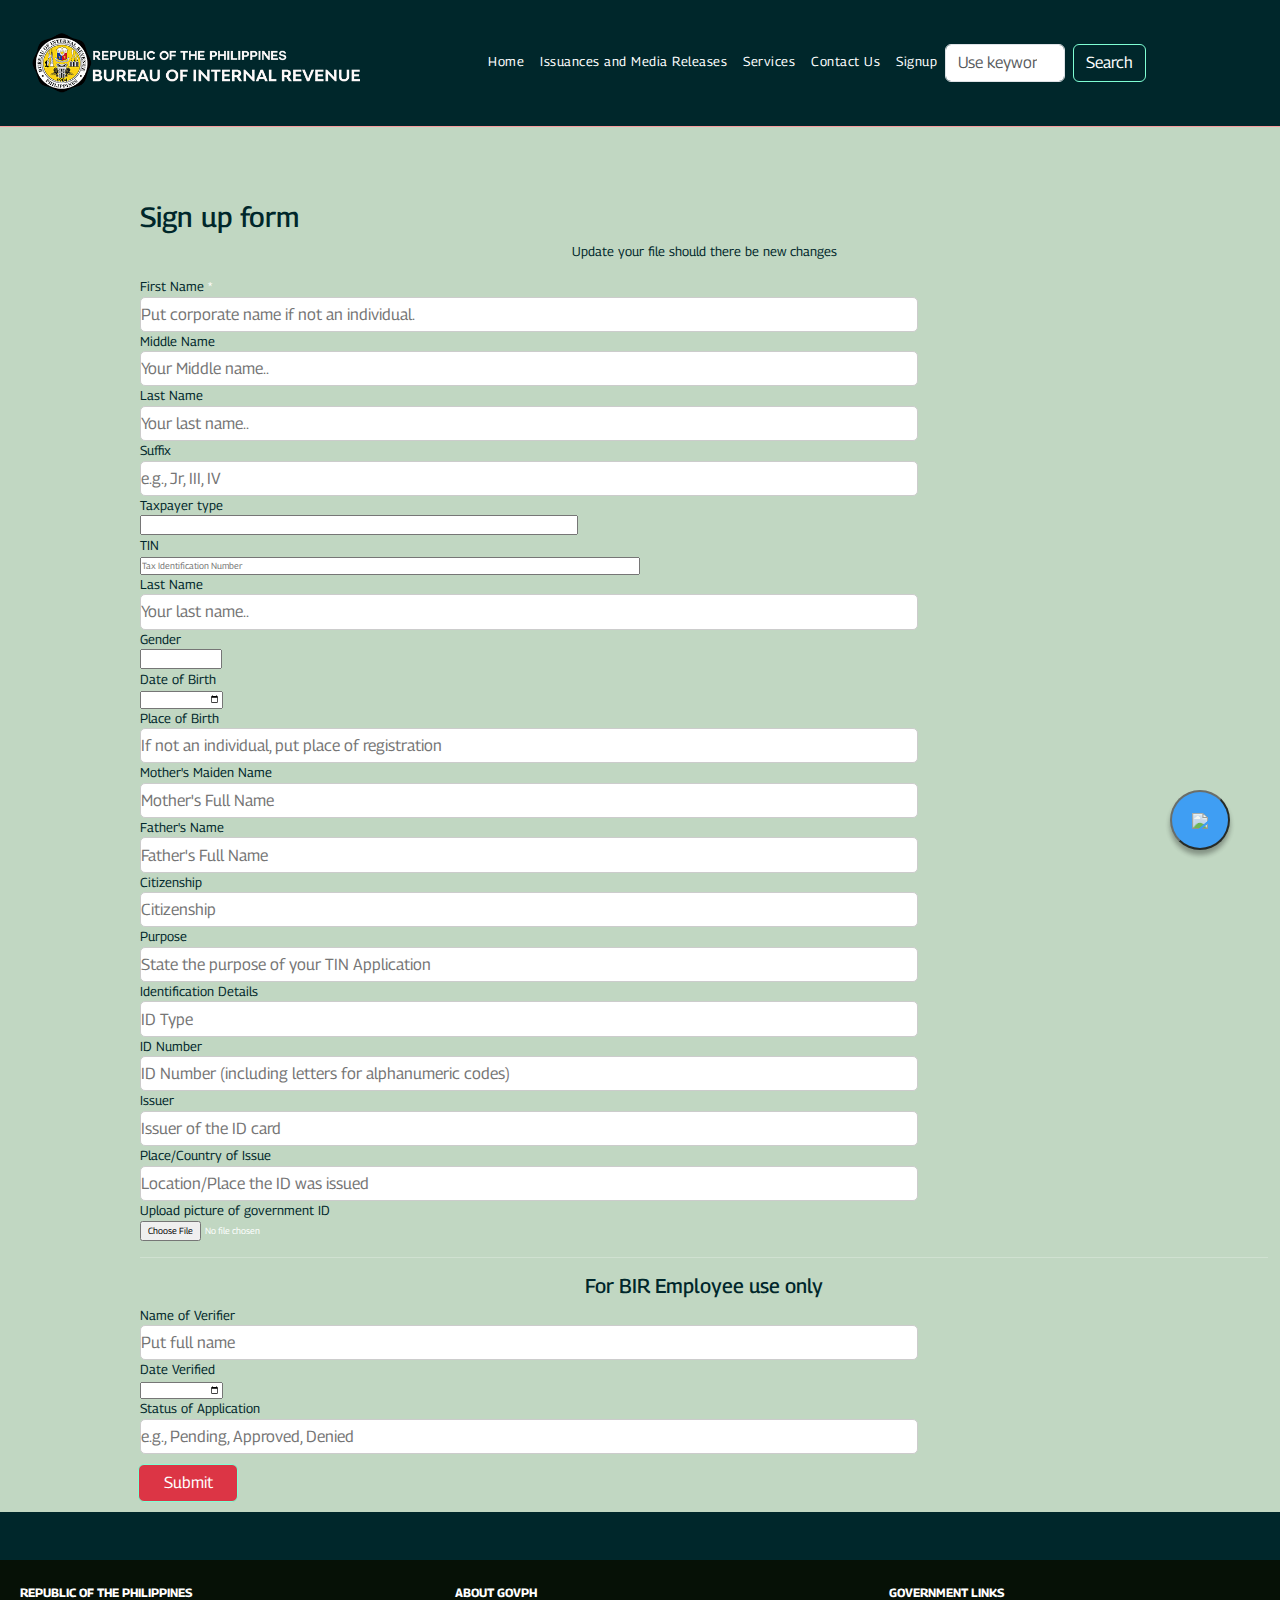
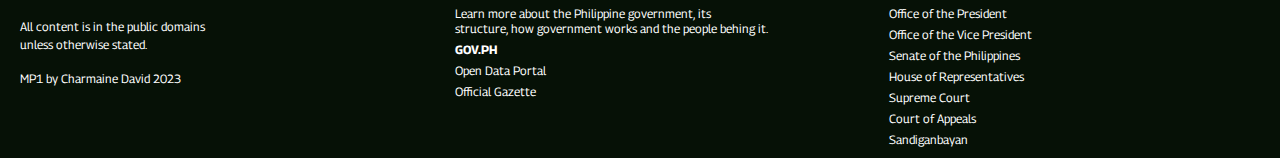
==== signupform.html @ b5adffce "Reupload of MP1" ====
<!DOCTYPE html>
<html lang="en">
<head>
    <meta charset="UTF-8" />
    <meta http-equiv="X-UA-Compatible" content="IE=edge" />
    <meta name="viewport" content="width=device-width, initial-scale=1.0" />
    <link
      rel="stylesheet"
      href="https://cdn.jsdelivr.net/npm/bootstrap@5.2.0/dist/css/bootstrap.min.css"
    />
    <script src="https://ajax.googleapis.com/ajax/libs/jquery/3.6.0/jquery.min.js"></script>
    <script src="https://cdn.jsdelivr.net/npm/bootstrap@5.0.2/dist/js/bootstrap.bundle.min.js"></script>
    
    <link
      rel="stylesheet"
      href="https://fonts.googleapis.com/css?family=Montserrat"
    />
    <link href="img/BIR favicon.ico" rel="shortcut icon" type="image/vnd.microsoft.icon"/>
    <link rel="stylesheet" href="https://unpkg.com/aos@next/dist/aos.css" />
    <link rel="stylesheet" href="css/index.css">
    <title>Signup Page - Bureau of Internal Revenue</title>
  </head>
<body>


    <header>
      <nav class="navbar navbar-expand-lg">
        <div class="container-fluid">
          <a class="navbar-brand" href="#">
            <img src="img/BIR FULL LOGO WITH NAME AND ROP white font smaller.png"  style="max-width: auto; max-height:auto; height: 60px; margin-top: 0; margin-left: 0px; text-align: left;" />
          </a>
        <button
          class="navbar-toggler"
          type="button"
          data-bs-toggle="collapse"
          data-bs-target="#navbarSupportedContent"
          aria-controls="navbarSupportedContent"
          aria-expanded="false"
          aria-label="Toggle navigation"
        >
          <span class="navbar-toggler-icon"></span>
        </button>
        <div class="collapse navbar-collapse" id="navbarSupportedContent">
          <ul class="navbar-nav me-auto mb-0 mb-lg-0" id="mainNav">
            <li class="nav-item"><a class="nav-link" aria-currnet="page" href="index.html">Home</a></li>
            <li class="nav-item"><a class="nav-link" aria-current="page" href="index.html">Issuances and Media Releases</a></li>
            <li class="nav-item"><a class="nav-link" aria-current="page" href="index.html/">Services</a></li>
            <li class="nav-item"><a class="nav-link" aria-current="page" href="index.html/">Contact Us</a></li>
            <li class="nav-item"><a class="nav-link" aria-current="page" href="#login">Signup</a></li>
            <form class="d-flex">
              <input
                class="form-control me-2"
                type="search"
                placeholder="Use keywords"
                aria-label="Search"
              />
              <button class="btn btn-outline-default" type="submit">
                Search
              </button>
            </form>
          </ul>
        </div>
      </div>
      </nav>
    </header>

    
    <section id="login">
      <div class="container-fluid reveal"  style="margin-left: 10%">
        
        <div class="logintext">
            <div class="text-box">

            <form action="index.html">
            <h3 class="signupform">Sign up form</h3>
            <p class="form">Update your file should there be new changes</p>
              <div class="row">
                <div class="col-25">
                  <label for="fname">First Name
                    <div class="popup" onclick="myFunction()">*
                        <span class="popuptext" id="myPopup">Required field</span>
                      </div>
                    
                </label>
                </div>
                <div class="col-75">
                  <input type="text" id="fname" name="firstname" placeholder="Put corporate name if not an individual.">
                </div>
              </div>
              <div class="row">
                <div class="col-25">
                  <label for="lname">Middle Name</label>
                </div>
                <div class="col-75">
                  <input type="text" id="lname" name="lastname" placeholder="Your Middle name..">
                </div>
              </div>
              <div class="row">
                <div class="col-25">
                  <label for="lname">Last Name</label>
                </div>
                <div class="col-75">
                  <input type="text" id="lname" name="lastname" placeholder="Your last name..">
                </div>
              </div>
              <div class="row">
                <div class="col-25">
                  <label for="lname">Suffix</label>
                </div>
                <div class="col-75">
                  <input type="text" id="lname" name="lastname" placeholder="e.g., Jr, III, IV">
                </div>
              </div>
              <div class="row">
                <div class="col-25">
                  <label for="country">Taxpayer type</label>
                </div>
                <div class="col-75">
                  <select id="taxpayerType" name="taxpayerType">
                    <option selected disabled>Select one</option>
                    <option value="SPO_RC">Single Proprietorship Only (Resident Citizen)</option>
                    <option value="RA_SP">Resident Alien - Single Proprietorship</option>
                    <option value="RA_P">Resident Alien - Professional</option>
                    <option value="P_L">Professional - Licensed (PRC, IBP)</option>
                    <option value="P_inGeneral">Professional - In General</option>
                    <option value="P_SP">Professional and Single Proprietor</option>
                    <option value="MixedIncomeEarner1">Mixed Income Earner - Compensation Income Earner & Single Proprietor</option>
                    <option value="MixedIncomeEarner2">Mixed Income Earner - Compensation Income Earner & Professional</option>
                    <option value="Non-ResidentAlienEngagedinTradeBusines">Non-Resident Alien Engaged in Trade/Busines</option>
                    <option value="EstateFC">Estate - Filipino Citizen</option>
                    <option value="EstateFN">Estate - Foreign National</option>
                    <option value="TrustFC">Trust - Filipino Citizen</option>
                    <option value="TrustFN">Trust - Foreign National</option>
                    <option value="GP">General Partnership</option>
                    <option value="GPP">General Professional Partnership</option>
                    <option value="Corporation">Corporation</option>      
                  </select>
                </div>
              </div>
              <div class="row">
                <div class="col-25">
                  <label for="tin">TIN</label>
                </div>
                <div class="col-75">
                  <input type="number" id="tin" name="tin" placeholder="Tax Identification Number" style="width:500px">
                </div>
              </div>
              <div class="row">
                <div class="col-25">
                  <label for="lname">Last Name</label>
                </div>
                <div class="col-75">
                  <input type="text" id="lname" name="lastname" placeholder="Your last name..">
                </div>
              </div>
              <div class="row">
                <div class="col-25">
                  <label for="country">Gender</label>
                </div>
                <div class="col-75">
                  <select id="taxpayerType" name="taxpayerType">
                    <option selected disabled>Select one</option>
                    <option value="Male">Male</option>
                    <option value="Female">Female</option>
                    <option value="others">Others</option>  
                  </select>
                </div>
              </div>
              <div class="row">
                <div class="col-25">
                  <label for="dateOfBirth">Date of Birth</label>
                </div>
                <div class="col-75">
                  <input type="date" id="dateOfBirth" name="dateOfBirth" placeholder="If not an individual, put organization date">
                </div>
              </div>
              <div class="row">
                <div class="col-25">
                  <label for="placeOfBirth">Place of Birth</label>
                </div>
                <div class="col-75">
                  <input type="text" id="placeOfBirth" name="placeOfBirth" placeholder="If not an individual, put place of registration">
                </div>
              </div>
              <div class="row">
                <div class="col-25">
                  <label for="motherName">Mother's Maiden Name</label>
                </div>
                <div class="col-75">
                  <input type="text" id="motherName" name="motherName" placeholder="Mother's Full Name">
                </div>
              </div>
              <div class="row">
                <div class="col-25">
                  <label for="fatherName">Father's Name</label>
                </div>
                <div class="col-75">
                  <input type="text" id="fatherName" name="fatherName" placeholder="Father's Full Name">
                </div>
              </div>
              <div class="row">
                <div class="col-25">
                  <label for="citizenship">Citizenship</label>
                </div>
                <div class="col-75">
                  <input type="text" id="citizenship" name="citizenship" placeholder="Citizenship">
                </div>
              </div>
              <div class="row">
                <div class="col-25">
                  <label for="lname">Purpose</label>
                </div>
                <div class="col-75">
                  <input type="text" id="lname" name="lastname" placeholder="State the purpose of your TIN Application">
                </div>
              </div>
              <div class="row">
                <div class="col-25">
                  <label for="IDetails">Identification Details</label>
                </div>
                <div class="col-75">
                  <input type="text" id="IDetails" name="IDetails" placeholder="ID Type">
                </div>
              </div>
              <div class="row">
                <div class="col-25">
                  <label for="idNumber">ID Number</label>
                </div>
                <div class="col-75">
                  <input type="text" id="idNumber" name="idNumber" placeholder="ID Number (including letters for alphanumeric codes)">
                </div>
              </div>
              <div class="row">
                <div class="col-25">
                  <label for="idIssuer">Issuer</label>
                </div>
                <div class="col-75">
                  <input type="text" id="idIssuer" name="idIssuer" placeholder="Issuer of the ID card">
                </div>
              </div>
              <div class="row">
                <div class="col-25">
                  <label for="lname">Place/Country of Issue</label>
                </div>
                <div class="col-75">
                  <input type="text" id="lname" name="lastname" placeholder="Location/Place the ID was issued">
                </div>
              </div>
              <label for="uploadPictureOfGovernmentId">Upload picture of government ID</label><br />
                <input type="file" name="fileupload" accept="image/*" /><br />
                <hr>
            <h5 class="form">For BIR Employee use only</h5>
              <div class="row">
                <div class="col-25">
                  <label for="nameOfVerifier">Name of Verifier</label>
                </div>
                <div class="col-75">
                  <input type="text" id="nameOfVerifier" name="nameOfVerifier" placeholder="Put full name">
                </div>
              </div>
              <div class="row">
                <div class="col-25">
                  <label for="dateVerified">Date Verified</label>
                </div>
                <div class="col-75">
                  <input type="date" id="dateVerified" name="dateVerified" placeholder="">
                </div>
              </div>
              <div class="row">
                <div class="col-25">
                  <label for="statusOfApplication">Status of Application</label>
                </div>
                <div class="col-75">
                  <input type="text" id="statusOfApplication" name="statusOfApplication" placeholder="e.g., Pending, Approved, Denied">
                </div>
              </div>
            
              <div class="row" style="color:#061106">
                <a href="index.html" class="btn btn-danger" style="color:aliceblue; width: 100px; margin: 10px">Submit</a>
              </div>
            </form>
          </div>
        </div>
    </div>
      </div>

      
    </section>
    
  
    

    <div>
      
      <button class="chat-btn"> 
          <i class="material-icons"><img src="img/revie-v2.gif" style="width: 100%"/></i>
      </button>

      <div class="chat-popup">
          <div class="badge">
            
          </div>
          <div class="chat-area">
           <div class="income-msg">
               <img src="img/revie-v2.gif" style="width:10%"; class="avatar" alt="">
               <span class="msg"> Hi, How can I help you?</span>
           </div>   
          </div>

          <div class="input-area">
              <input type="text" id="out-msg" name="out-msg" placeholder="Write your message here">
              <button id="emoji-btn"> &#127773;</button>
              <button class="submit"> <i class="material-icons"> send</i></button>
          </div>
      </div>
    </div>

  <script src="https://cdn.jsdelivr.net/npm/@joeattardi/emoji-button@3.1.1/dist/index.min.js"></script>

  <script src="js/index.js"></script>
</body>
<footer>
    <div class="row mt-5 ms-5; " style="background-color: #061106;">
        
       
        <div
          class="col-lg-4 text-left mt-4"
          style="color: white; font-size: 75%"
        >
          <p><strong>REPUBLIC OF THE PHILIPPINES</strong></p>
          <p>All content is in the public domains<br>unless otherwise stated.</p>
          <p>MP1 by Charmaine David 2023</p>
          
        </div>
        
          <div
            class="col-lg-4 text-left"
            style="color: white; font-size: 75%"
          >
          <div class="govPh">
            <p><strong>ABOUT GOVPH</strong></p>
            <p>Learn more about the Philippine government, its<br><br><br>structure, how government works and the people behing it.</p>
            <p><strong>GOV.PH</strong></p>
            <p>Open Data Portal</p>
            <p>Official Gazette</p>
          </div>
        </div>
        
          <div
            class="col-lg-4 text-left"
            style="color: white; font-size: 75%"
          >
          <div class="govtLinks">
            <p><strong>GOVERNMENT LINKS</strong></p>
            <a href="https://president.gov.ph/" target="_blank"><p>Office of the President</p></a>
            <a href="https://ovp.gov.ph/ " target="_blank"><p>Office of the Vice President</p></a>
            <a href="http://legacy.senate.gov.ph/" target="_blank"><p>Senate of the Philippines</p></a>
            <a href="https://www.congress.gov.ph/" target="_blank"><p>House of Representatives</p></a>
            <a href="https://sc.judiciary.gov.ph/" target="_blank"><p>Supreme Court</p></a>
            <a href="https://ca2.judiciary.gov.ph/caws-war/" target="_blank"><p>Court of Appeals</p></a>
            <a href="https://sb.judiciary.gov.ph/" target="_blank"><p>Sandiganbayan</p></a>
          </div>
        </div>

      </div>

      
</footer>

</html>
---- css/index.css ----
@import url('https://fonts.googleapis.com/css2?family=Fira+Sans+Condensed&family=Georama:wght@400;500&family=Oxygen&family=Rajdhani:wght@500&display=swap');

* {
  margin: 0;
  padding: 0;
  box-sizing: border-box;
  font-family: 'Georama', sans-serif;
  scroll-behavior: smooth;
  color: white !important;
  
}

a {
  text-decoration: none;
  color: white;
}

header {
  position: fixed;
  top: 0;
  left: 0;
  width: 100%;
  z-index: 1000;
  background: #00272B;
  padding: 20px;
  text-align: center;
  border-bottom: 1px solid #f89e9e;
  color: white !important;
  font-size: small !important;
}

header nav a {
  padding: 0px;
  font-size: 1rem;
  color: #c1d7c2;
  border-radius: 5px;
  letter-spacing: 0.5px;
}

header nav a:hover,
header nav a.active {
  background: #c1d7c2;
  color: white;
  transition: 0.5s ease-out;
  letter-spacing: 2px;
}

.nav-item {
  color: white;
}

body {
  background: #00272B;
  color: white;
}

section {
  min-height: 100vh;
  display: flex;
  justify-content: center;
  align-items: center;
  font-size: small !important;
}

section:nth-child(1) {
  color: #c1d7c2;
}

section:nth-child(2) {
  color: #00272B;
  background: #c1d7c2;
}

section:nth-child(3) {
  color: #c1d7c2;
}

section:nth-child(4) {
  color: #172121;
  background: #c1d7c2;
  text-align: center;
}

section:nth-child(5) {
  color: #c1d7c2;
}

section .container {
  margin: auto;
}

section h1 {
  font-size: 2rem;
  margin: 20px;
  color:#00272B !important;
}

section h2 {
  font-size: 2rem;
  text-align: center;
  text-transform: uppercase;
}

section .text-container {
  display: flex;
}

section .text-container .text-box {
  margin: 20px;
  padding: 20px;
  background: #c1d7c2;
}

section .text-container .text-box p {
  color:#00272B !important;
}

section .text-container .text-box h3 {
  font-size: 30px;
  text-align: center;
  text-transform: uppercase;
  margin-bottom: 10px;
  color:#00272B !important;
}

@media (max-width: 900px) {
  section h1 {
    font-size: 2rem;
    text-align: center;
  }
  section .text-container {
    flex-direction: column;
  }
}

.birMedia {
  margin-top: 50px;
}

.center {
  display: flex;
  margin-left: auto;
  margin-right: auto;
  width: 75%;
}

.banner {
  display: flex;
  margin-left: auto;
  margin-right: auto;
  width: 70%;
}

.banner2 {
  display: flex;
  margin-left: auto;
  margin-right: auto;
  width: 60%;
}

.signupform {
  margin-top: 200px;
  color:#00272B !important;
}

.form {
  color:#00272B !important;
  text-align: center;
}

.card {
  background-color: #00272B;
}

.card-body2 {
  background-color: hsl(177, 49%, 33%);
}

label {
  color:#00272B !important;
}

input {
  font-size: xx-small;
}

option {
  color:#00272B !important;
}

.reveal {
  position: relative;
  transform: translateY(150px);
  opacity: 0;
  transition: 2s all ease;
}

.reveal.active {
  transform: translateY(0);
  opacity: 1;
}

footer {
    color: white;
    text-decoration: none;

}

footer a {
    color: white;
    text-decoration: none;
}

footer p {
  margin-left: 20px;
}

.govtLinks {
    margin: auto;
    margin-top: 30px;
    padding: auto;
    line-height: 5px;
}
.govPh {
    margin: auto;
    margin-top: 30px;
    padding: auto;
    line-height: 5px;
}

p {
  color: #172121;
}

h1, h3, h4, h5 {
  color: #172121;
}

ul {
    margin:0;
    padding:0;
    list-style:none;
    position:relative;
    display:table;
    margin:0 auto;
}
 
li {
      display:table-cell;
      color: white;
}

a:hover{
          color: white;
        }
       

.active{
  color: black !important;
}

#mainNav {
  color: black !important;
}
      
 section {
  
  top: 10px;
  left: 50%;
  width: 50%;
 
  min-height: 100vh;
  width: 100%;
  background-color: transparent;
  
  background-position: 0 0;
  background-repeat: no-repeat;
 
  
  padding: 0;
}

.btn {
  border-color:aquamarine;
}

#navDropdown {
  color:#00272B;
}

.chat-btn{
  position: fixed;
  right:50px;
  bottom: 50px;
  background: dodgerblue;
  color: white;
  width:60px;
  height: 60px;
  border-radius: 50%;
  opacity: 0.8;
  transition: opacity 0.3s;
  box-shadow: 0 5px 5px rgba(0,0,0,0.4);
  
}

.chat-btn:hover, .submit:hover, #emoji-btn:hover{
  opacity: 1;
  background-image: url("img/revie-v2.gif");
}

.chat-popup {
  display: none;
  position: fixed;
  bottom:80px;
  right:120px;
  height: 400px;
  width: 300px;
  background-color: white;
  
  flex-direction: column;
  justify-content: space-between;
  padding: 0.75rem;
  box-shadow: 5px 5px 5px rgba(0,0,0,0.4);
  border-radius: 10px;
}

.show{
  display: flex;
}

.chat-area{
  height: 80%;
  overflow-y: auto;
  overflow-x: hidden;
}

.income-msg{
  display: flex;
  align-items: center;
}

.avatar{
  width:45px;
  height: 45px;
  border-radius: 50%;
  object-fit: cover;
}

.income-msg .msg{
  background-color: dodgerblue;
  color: white;
  padding:0.5rem;
  border-radius: 25px;
  margin-left: 1rem;
  box-shadow: 0 2px 5px rgba(0,0,0,0.4);
}

.badge{
  position: absolute;
  width: 30px;
  height: 30px;
  background-color: red;
  color:white;
  border-radius: 50%;
  display: flex;
  justify-content: center;
  align-items: center;
  top:-10px;
  right: -10px;
}

.input-area{
  position: relative;
  display: flex;
  justify-content: center;
}

input[type="text"]{
  width:69%;
  border: 1px solid #ccc;
  font-size: 1rem;
  border-radius: 5px;
  height: 2.2rem;
  color:#00272B;
}

input {
  color:#00272B;
}

#emoji-btn{
  position: right;
  font-size: 1.2rem;
  background: transparent;
  right: 40px;
  left: 5px;
  top:2px;
  opacity:0.5;
}

.submit{
  padding: 0.25rem 0.5rem;
  margin-left: 0.5rem;
  background-color: green;
  color:white;
  display: flex;
  justify-content: center;
  align-items: center;
  border-radius: 5px;
  opacity: 0.7;
}


.out-msg{
  display: flex;
  justify-content: flex-end;
  align-items: right;
  color:#00272B !important;
}
.my-msg{
  display: flex;
  justify-content: flex-end;
  margin: 0.75rem;
  padding: 0.5rem;
  background-color: #ddd;
  border-radius: 25px;
  box-shadow: 0 2px 5px rgba(0,0,0,0.4);
  word-break: break-all;
  color:#00272B;
}


@media (max-width:500px){

  .chat-popup{
      bottom: 120px;
      right:10%;
      width: 80vw;
  }
}

#form-text {
  text-align: center;
}

.popup {
  position: relative;
  display: inline-block;
  cursor: pointer;
}

.popup .popuptext {
  visibility: hidden;
  width: 160px;
  background-color: #555;
  color: #fff;
  text-align: center;
  border-radius: 6px;
  padding: 8px 0;
  position: absolute;
  z-index: 1;
  bottom: 125%;
  left: 50%;
  margin-left: -80px;
}

.popup .popuptext::after {
  content: "";
  position: absolute;
  top: 100%;
  left: 50%;
  margin-left: -5px;
  border-width: 5px;
  border-style: solid;
  border-color: #555 transparent transparent transparent;
}

.popup .show {
  visibility: visible;
  -webkit-animation: fadeIn 1s;
  animation: fadeIn 1s
}

@-webkit-keyframes fadeIn {
  from {opacity: 0;}
  to {opacity: 1;}
}

@keyframes fadeIn {
  from {opacity: 0;}
  to {opacity:1 ;}
}
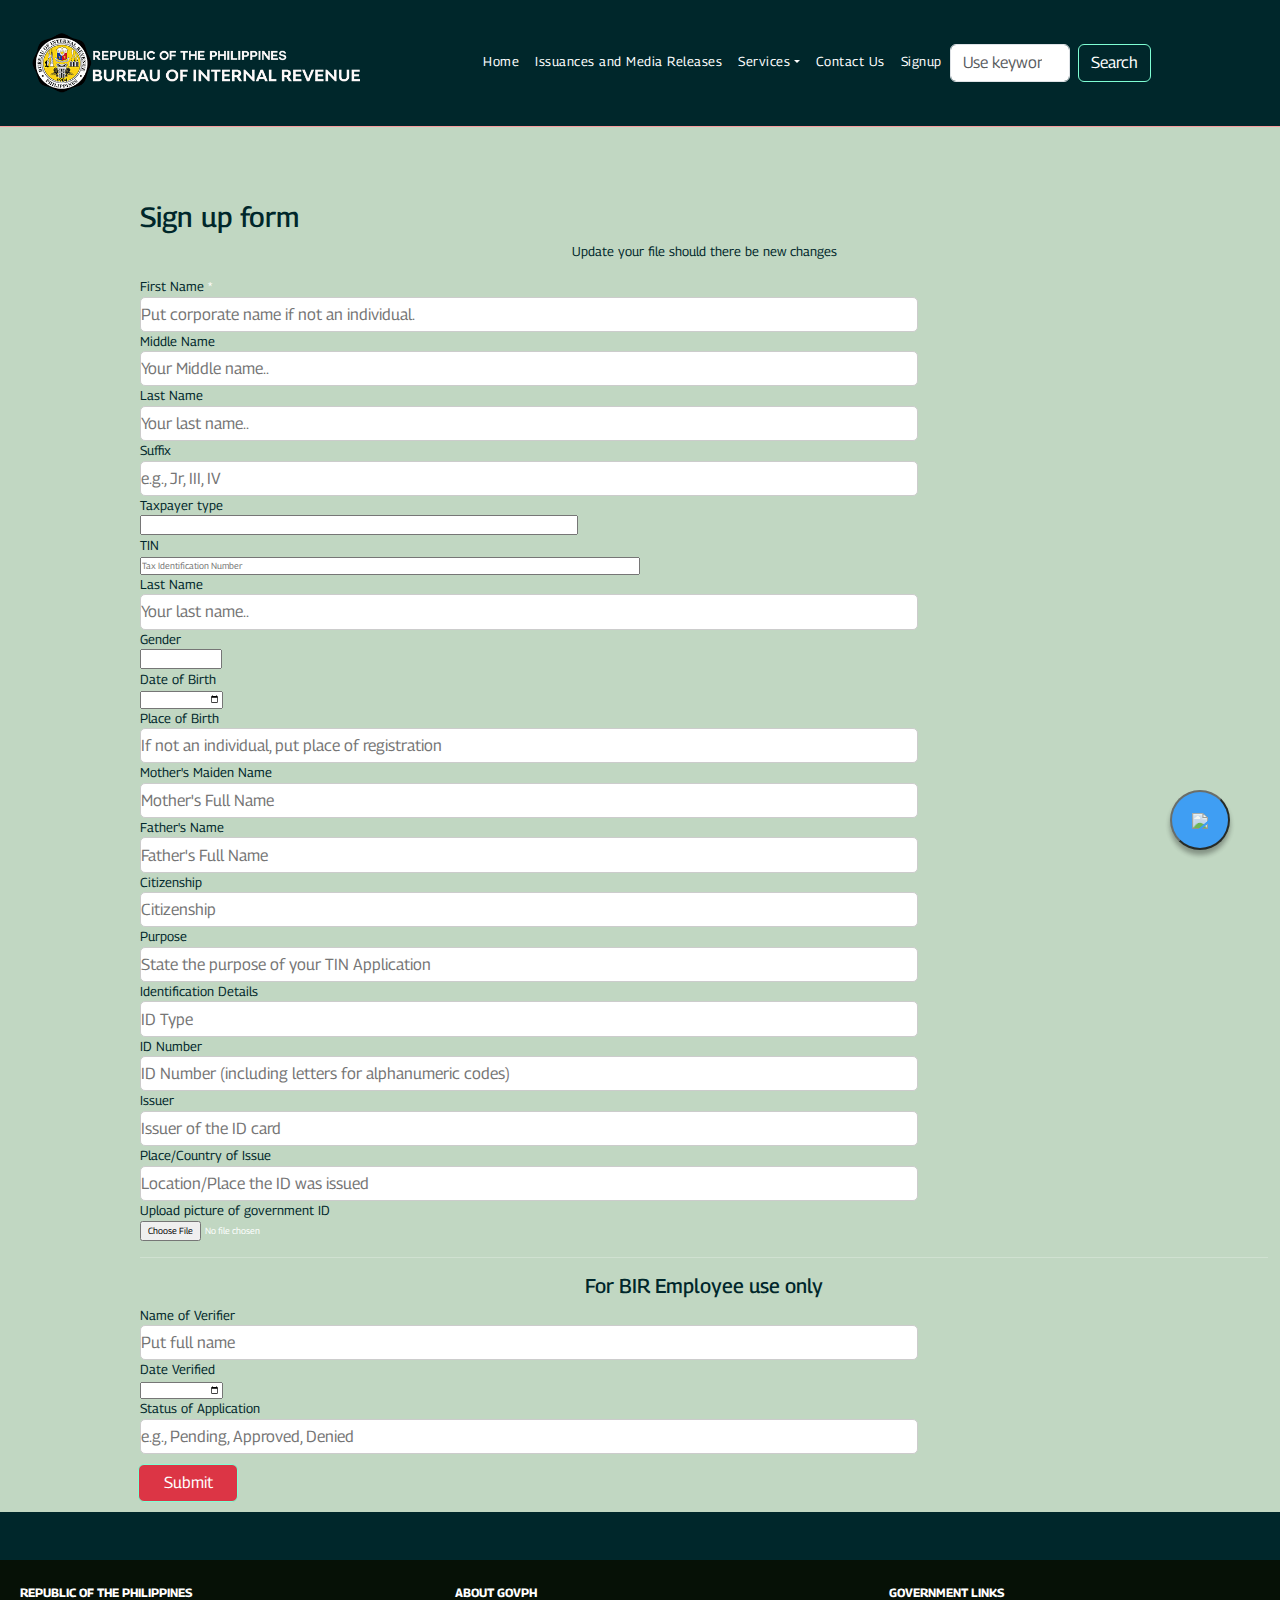
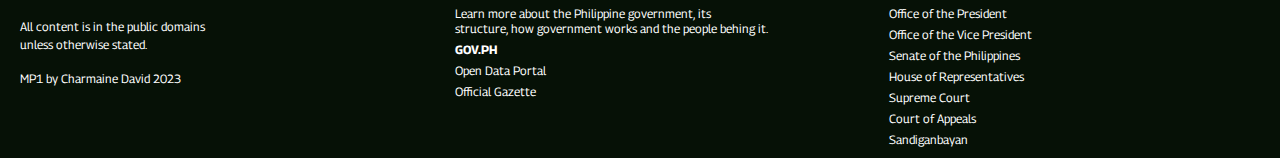
==== commit 29e71074: "Signup page service dropdown" ====
--- a/signupform.html
+++ b/signupform.html
@@ -17,7 +17,7 @@
     />
     <link href="img/BIR favicon.ico" rel="shortcut icon" type="image/vnd.microsoft.icon"/>
     <link rel="stylesheet" href="https://unpkg.com/aos@next/dist/aos.css" />
-    <link rel="stylesheet" href="css/index.css">
+    <link rel="stylesheet" href="index.css">
     <title>Signup Page - Bureau of Internal Revenue</title>
   </head>
 <body>
@@ -44,7 +44,24 @@
           <ul class="navbar-nav me-auto mb-0 mb-lg-0" id="mainNav">
             <li class="nav-item"><a class="nav-link" aria-currnet="page" href="index.html">Home</a></li>
             <li class="nav-item"><a class="nav-link" aria-current="page" href="index.html">Issuances and Media Releases</a></li>
-            <li class="nav-item"><a class="nav-link" aria-current="page" href="index.html/">Services</a></li>
+            <li class="nav-item dropdown">
+              <a 
+                class="nav-link dropdown-toggle" 
+                id="navbarDropdown" 
+                role="button" 
+                aria-current="page"
+                data-bs-toggle="dropdown"
+                aria-expanded="false" 
+                href="#services"
+                >
+                Services</a>
+                <ul class="dropdown-menu" aria-labelledby="navbarDropdown" >
+                  <li><a class="dropdown-item" href="#services" target="_blank" style="color:#00272b !important">Services offered</a></li>
+                  <li><a class="dropdown-item" href="taxcalculator.html" target="_blank" style="color:#00272b !important">Tax Calculator</a></li>
+                                   
+                 
+              </ul>
+            </li>
             <li class="nav-item"><a class="nav-link" aria-current="page" href="index.html/">Contact Us</a></li>
             <li class="nav-item"><a class="nav-link" aria-current="page" href="#login">Signup</a></li>
             <form class="d-flex">
@@ -317,7 +334,7 @@
 
   <script src="https://cdn.jsdelivr.net/npm/@joeattardi/emoji-button@3.1.1/dist/index.min.js"></script>
 
-  <script src="js/index.js"></script>
+  <script src="index.js"></script>
 </body>
 <footer>
     <div class="row mt-5 ms-5; " style="background-color: #061106;">
--- a/index.css
+++ b/index.css
@@ -0,0 +1,492 @@
+@import url('https://fonts.googleapis.com/css2?family=Fira+Sans+Condensed&family=Georama:wght@400;500&family=Oxygen&family=Rajdhani:wght@500&display=swap');
+
+* {
+  margin: 0;
+  padding: 0;
+  box-sizing: border-box;
+  font-family: 'Georama', sans-serif;
+  scroll-behavior: smooth;
+  color: white !important;
+  
+}
+
+a {
+  text-decoration: none;
+  color: white;
+}
+
+header {
+  position: fixed;
+  top: 0;
+  left: 0;
+  width: 100%;
+  z-index: 1000;
+  background: #00272B;
+  padding: 20px;
+  text-align: center;
+  border-bottom: 1px solid #f89e9e;
+  color: white !important;
+  font-size: small !important;
+}
+
+header nav a {
+  padding: 0px;
+  font-size: 1rem;
+  color: #c1d7c2;
+  border-radius: 5px;
+  letter-spacing: 0.5px;
+}
+
+header nav a:hover,
+header nav a.active {
+  background: #c1d7c2;
+  color: white;
+  transition: 0.5s ease-out;
+  letter-spacing: 2px;
+}
+
+.nav-item {
+  color: white;
+}
+
+body {
+  background: #00272B;
+  color: white;
+}
+
+section {
+  min-height: 100vh;
+  display: flex;
+  justify-content: center;
+  align-items: center;
+  font-size: small !important;
+}
+
+section:nth-child(1) {
+  color: #c1d7c2;
+}
+
+section:nth-child(2) {
+  color: #00272B;
+  background: #c1d7c2;
+}
+
+section:nth-child(3) {
+  color: #c1d7c2;
+}
+
+section:nth-child(4) {
+  color: #172121;
+  background: #c1d7c2;
+  text-align: center;
+}
+
+section:nth-child(5) {
+  color: #c1d7c2;
+}
+
+section .container {
+  margin: auto;
+}
+
+section h1 {
+  font-size: 2rem;
+  margin: 20px;
+  color:#00272B !important;
+}
+
+section h2 {
+  font-size: 2rem;
+  text-align: center;
+  text-transform: uppercase;
+}
+
+section .text-container {
+  display: flex;
+}
+
+section .text-container .text-box {
+  margin: 20px;
+  padding: 20px;
+  background: #c1d7c2;
+}
+
+section .text-container .text-box p {
+  color:#00272B !important;
+}
+
+section .text-container .text-box h3 {
+  font-size: 30px;
+  text-align: center;
+  text-transform: uppercase;
+  margin-bottom: 10px;
+  color:#00272B !important;
+}
+
+@media (max-width: 900px) {
+  section h1 {
+    font-size: 2rem;
+    text-align: center;
+  }
+  section .text-container {
+    flex-direction: column;
+  }
+}
+
+.birMedia {
+  margin-top: 50px;
+}
+
+.center {
+  display: flex;
+  margin-left: auto;
+  margin-right: auto;
+  width: 75%;
+}
+
+.banner {
+  display: flex;
+  margin-left: auto;
+  margin-right: auto;
+  width: 70%;
+}
+
+.banner2 {
+  display: flex;
+  margin-left: auto;
+  margin-right: auto;
+  width: 60%;
+}
+
+.signupform {
+  margin-top: 200px;
+  color:#00272B !important;
+}
+
+.form {
+  color:#00272B !important;
+  text-align: center;
+}
+
+.card {
+  background-color: #00272B;
+}
+
+.card-body2 {
+  background-color: hsl(177, 49%, 33%);
+}
+
+label {
+  color:#00272B !important;
+}
+
+input {
+  font-size: xx-small;
+}
+
+option {
+  color:#00272B !important;
+}
+
+.reveal {
+  position: relative;
+  transform: translateY(150px);
+  opacity: 0;
+  transition: 2s all ease;
+}
+
+.reveal.active {
+  transform: translateY(0);
+  opacity: 1;
+}
+
+footer {
+    color: white;
+    text-decoration: none;
+
+}
+
+footer a {
+    color: white;
+    text-decoration: none;
+}
+
+footer p {
+  margin-left: 20px;
+}
+
+.govtLinks {
+    margin: auto;
+    margin-top: 30px;
+    padding: auto;
+    line-height: 5px;
+}
+.govPh {
+    margin: auto;
+    margin-top: 30px;
+    padding: auto;
+    line-height: 5px;
+}
+
+p {
+  color: #172121;
+}
+
+h1, h3, h4, h5 {
+  color: #172121;
+}
+
+ul {
+    margin:0;
+    padding:0;
+    list-style:none;
+    position:relative;
+    display:table;
+    margin:0 auto;
+}
+ 
+li {
+      display:table-cell;
+      color: white;
+}
+
+a:hover{
+          color: white;
+        }
+       
+
+.active{
+  color: black !important;
+}
+
+#mainNav {
+  color: black !important;
+}
+      
+ section {
+  
+  top: 10px;
+  left: 50%;
+  width: 50%;
+ 
+  min-height: 100vh;
+  width: 100%;
+  background-color: transparent;
+  
+  background-position: 0 0;
+  background-repeat: no-repeat;
+ 
+  
+  padding: 0;
+}
+
+.btn {
+  border-color:aquamarine;
+}
+
+#navDropdown {
+  color:#00272B;
+}
+
+.chat-btn{
+  position: fixed;
+  right:50px;
+  bottom: 50px;
+  background: dodgerblue;
+  color: white;
+  width:60px;
+  height: 60px;
+  border-radius: 50%;
+  opacity: 0.8;
+  transition: opacity 0.3s;
+  box-shadow: 0 5px 5px rgba(0,0,0,0.4);
+  
+}
+
+.chat-btn:hover, .submit:hover, #emoji-btn:hover{
+  opacity: 1;
+  background-image: url("img/revie-v2.gif");
+}
+
+.chat-popup {
+  display: none;
+  position: fixed;
+  bottom:80px;
+  right:120px;
+  height: 400px;
+  width: 300px;
+  background-color: white;
+  
+  flex-direction: column;
+  justify-content: space-between;
+  padding: 0.75rem;
+  box-shadow: 5px 5px 5px rgba(0,0,0,0.4);
+  border-radius: 10px;
+}
+
+.show{
+  display: flex;
+}
+
+.chat-area{
+  height: 80%;
+  overflow-y: auto;
+  overflow-x: hidden;
+}
+
+.income-msg{
+  display: flex;
+  align-items: center;
+}
+
+.avatar{
+  width:45px;
+  height: 45px;
+  border-radius: 50%;
+  object-fit: cover;
+}
+
+.income-msg .msg{
+  background-color: dodgerblue;
+  color: white;
+  padding:0.5rem;
+  border-radius: 25px;
+  margin-left: 1rem;
+  box-shadow: 0 2px 5px rgba(0,0,0,0.4);
+}
+
+.badge{
+  position: absolute;
+  width: 30px;
+  height: 30px;
+  background-color: red;
+  color:white;
+  border-radius: 50%;
+  display: flex;
+  justify-content: center;
+  align-items: center;
+  top:-10px;
+  right: -10px;
+}
+
+.input-area{
+  position: relative;
+  display: flex;
+  justify-content: center;
+}
+
+input[type="text"]{
+  width:69%;
+  border: 1px solid #ccc;
+  font-size: 1rem;
+  border-radius: 5px;
+  height: 2.2rem;
+  color:#00272B;
+}
+
+input {
+  color:#00272B;
+}
+
+#emoji-btn{
+  position: right;
+  font-size: 1.2rem;
+  background: transparent;
+  right: 40px;
+  left: 5px;
+  top:2px;
+  opacity:0.5;
+}
+
+.submit{
+  padding: 0.25rem 0.5rem;
+  margin-left: 0.5rem;
+  background-color: green;
+  color:white;
+  display: flex;
+  justify-content: center;
+  align-items: center;
+  border-radius: 5px;
+  opacity: 0.7;
+}
+
+
+.out-msg{
+  display: flex;
+  justify-content: flex-end;
+  align-items: right;
+  color:#00272B !important;
+}
+.my-msg{
+  display: flex;
+  justify-content: flex-end;
+  margin: 0.75rem;
+  padding: 0.5rem;
+  background-color: #ddd;
+  border-radius: 25px;
+  box-shadow: 0 2px 5px rgba(0,0,0,0.4);
+  word-break: break-all;
+  color:#00272B;
+}
+
+
+@media (max-width:500px){
+
+  .chat-popup{
+      bottom: 120px;
+      right:10%;
+      width: 80vw;
+  }
+}
+
+#form-text {
+  text-align: center;
+}
+
+.popup {
+  position: relative;
+  display: inline-block;
+  cursor: pointer;
+}
+
+.popup .popuptext {
+  visibility: hidden;
+  width: 160px;
+  background-color: #555;
+  color: #fff;
+  text-align: center;
+  border-radius: 6px;
+  padding: 8px 0;
+  position: absolute;
+  z-index: 1;
+  bottom: 125%;
+  left: 50%;
+  margin-left: -80px;
+}
+
+.popup .popuptext::after {
+  content: "";
+  position: absolute;
+  top: 100%;
+  left: 50%;
+  margin-left: -5px;
+  border-width: 5px;
+  border-style: solid;
+  border-color: #555 transparent transparent transparent;
+}
+
+.popup .show {
+  visibility: visible;
+  -webkit-animation: fadeIn 1s;
+  animation: fadeIn 1s
+}
+
+@-webkit-keyframes fadeIn {
+  from {opacity: 0;}
+  to {opacity: 1;}
+}
+
+@keyframes fadeIn {
+  from {opacity: 0;}
+  to {opacity:1 ;}
+}